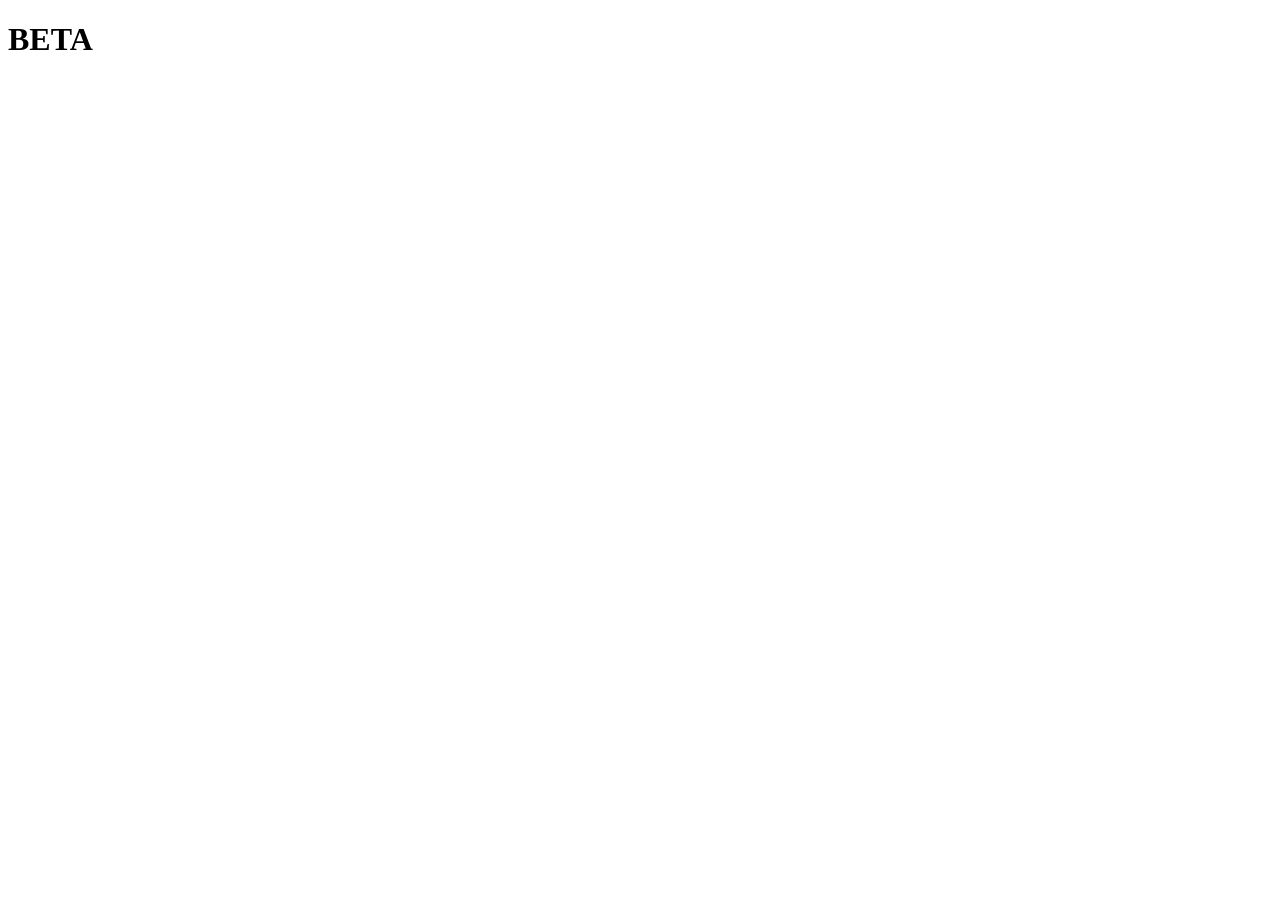
==== admin.html @ a66ab99f "Add files via upload" ====
<!DOCTYPE html>
<html lang="pt-br">
<head>
    <meta charset="UTF-8">
    <meta name="viewport" content="width=device-width, initial-scale=1.0">
    <title>BETA</title>
</head>
<body>
    <h1>BETA</h1>
</body>
</html>
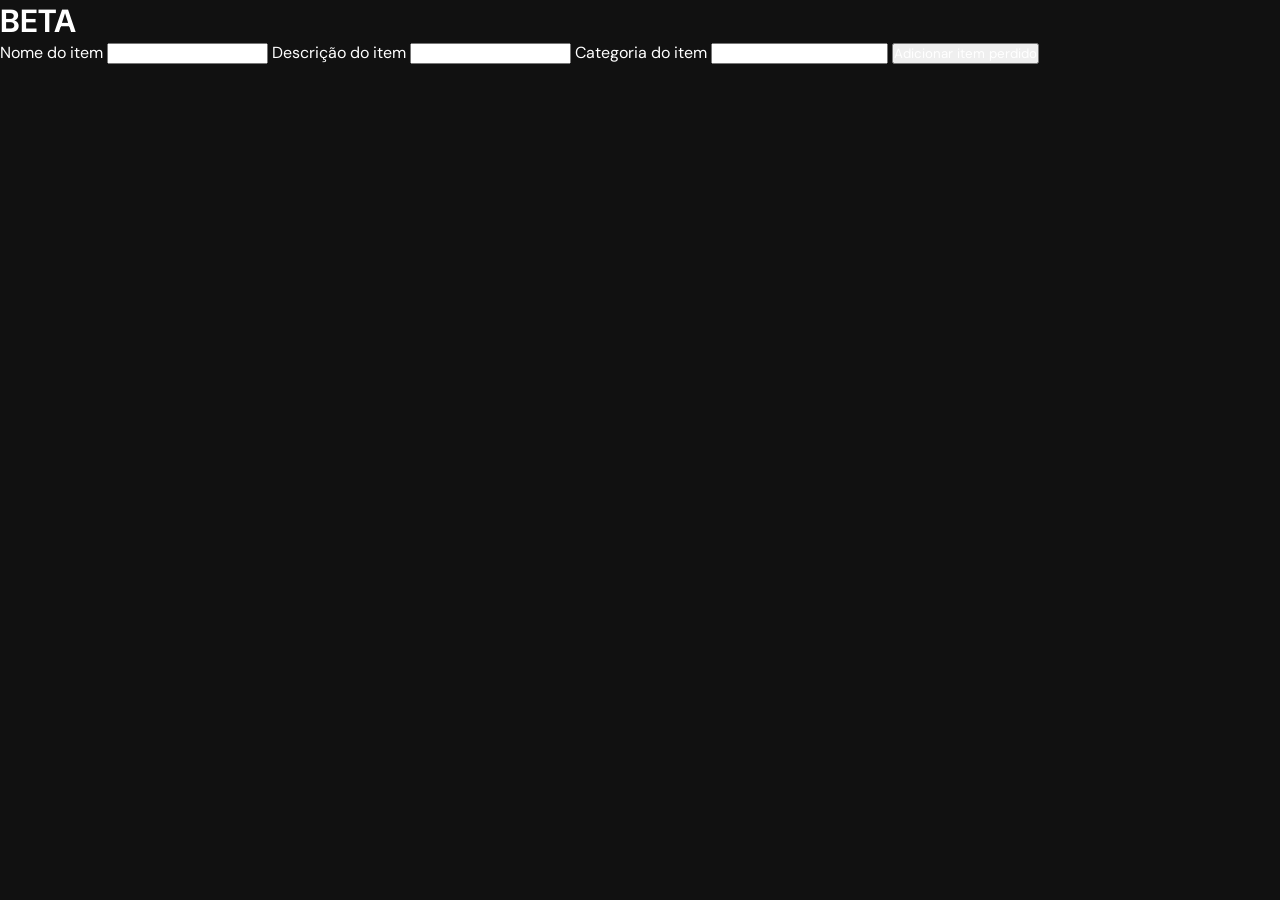
==== commit b942eae8: "Add files via upload" ====
--- a/admin.html
+++ b/admin.html
@@ -1,11 +1,39 @@
 <!DOCTYPE html>
 <html lang="pt-br">
+
 <head>
     <meta charset="UTF-8">
     <meta name="viewport" content="width=device-width, initial-scale=1.0">
     <title>BETA</title>
+    <link rel="stylesheet" href="scr/styles/style.css">
+    <link rel="stylesheet" href="scr/styles/admin.css">
 </head>
+
 <body>
     <h1>BETA</h1>
+
+    <div class="add">
+        <label for="name">Nome do item</label>
+        <input type="text" id="name">
+
+        <label for="desc">Descrição do item</label>
+        <input type="text" id="desc">
+
+        <label for="categoria">Categoria do item</label>
+        <select name="categoria" id="categoria">
+            <option disabled selected>Selecione uma categoria</option>
+            <option value="materiais">Materiais</option>
+            <option value="eletronicos">Eletrônicos</option>
+        </select>
+        <button id="add-item">Adicionar item perdido</button>
+
+    </div>
+
+    <div id="itens"></div>
+
+    <script src="scr/api/admin.js">
+
+    </script>
 </body>
+
 </html>
--- a/scr/styles/style.css
+++ b/scr/styles/style.css
@@ -0,0 +1,52 @@
+@import url('https://fonts.googleapis.com/css2?family=DM+Sans:ital,opsz,wght@0,9..40,100..1000;1,9..40,100..1000&display=swap');
+
+* {
+    box-sizing: border-box;
+    padding: 0;
+    margin: 0;
+    font-family: "DM Sans", sans-serif;
+}
+
+body {
+    background-color: #111111;
+}
+
+
+header {
+    display: flex;
+    flex-direction: row;
+    align-items: center;
+    justify-content: space-between;
+
+    position: sticky;
+    top: 0;
+    left: 0;
+    min-height: 50px;
+
+
+    padding: 10px;
+    margin: 1%;
+    border-radius: 10px;
+    background-color: blue;
+}
+
+.nav {
+    display: flex;
+    align-items: center;
+    justify-content: space-evenly;
+
+    padding: 5px;
+    border-radius: 10px;
+    min-width: 300px;
+    background-color: white;
+}
+
+.nav a {
+    text-decoration: none;
+    color: black;
+
+}
+
+.theme {
+    display: flex;
+}
--- a/scr/styles/admin.css
+++ b/scr/styles/admin.css
@@ -0,0 +1,3 @@
+* {
+    color: white;
+}
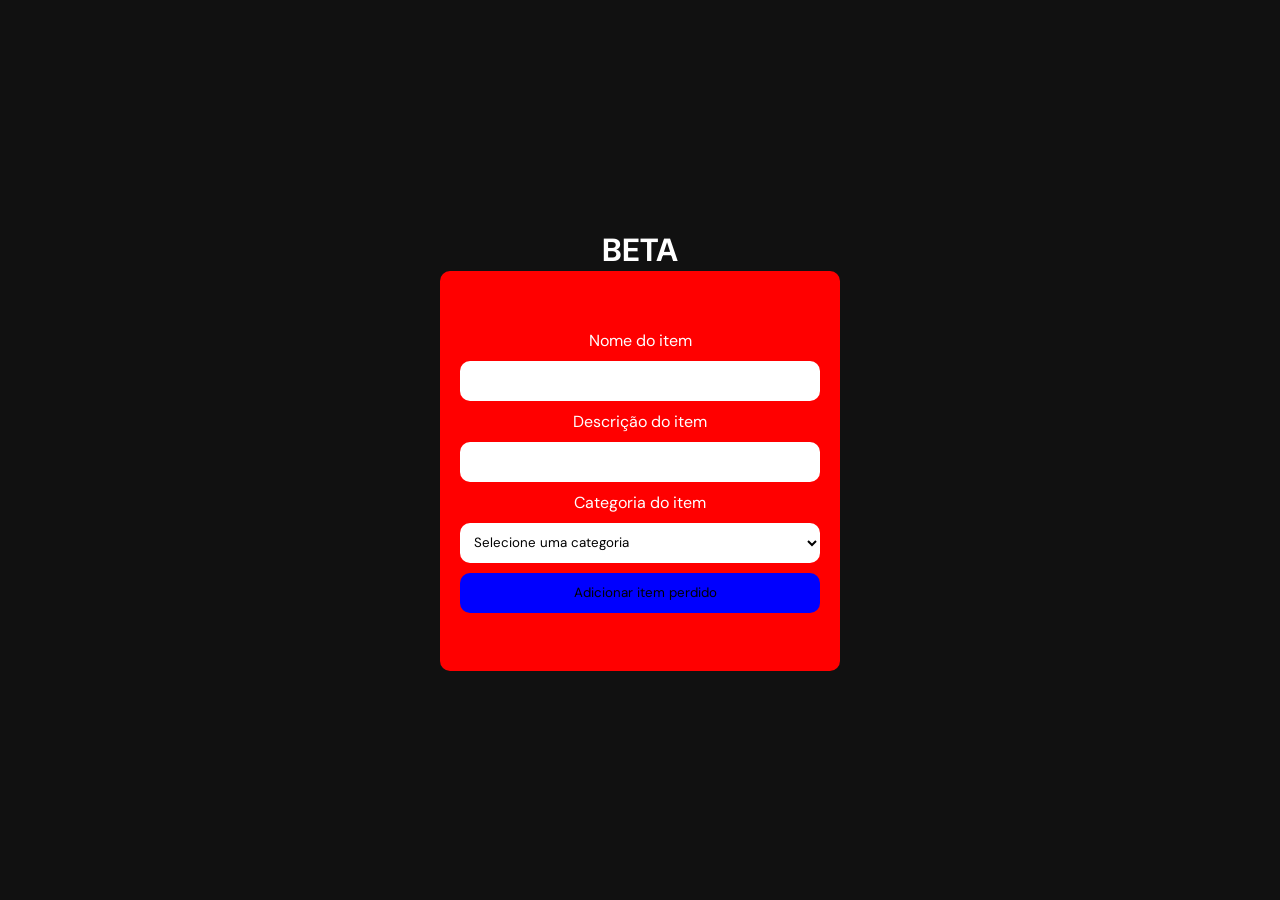
==== commit 9f26ae4e: "Tentativa final" ====
--- a/admin.html
+++ b/admin.html
@@ -11,7 +11,6 @@
 
 <body>
     <h1>BETA</h1>
-
     <div class="add">
         <label for="name">Nome do item</label>
         <input type="text" id="name">
--- a/scr/styles/admin.css
+++ b/scr/styles/admin.css
@@ -1,3 +1,48 @@
-* {
+body {
+    display: flex;
+    align-items: center;
+    justify-content: center;
+    height: 100vh;
+    flex-direction: column;
+}
+
+h1,
+p,
+label {
     color: white;
+}
+
+.add {
+
+    width: 400px;
+    height: 400px;
+    background-color: red;
+    padding: 20px;
+    border-radius: 10px;
+    display: flex;
+    flex-direction: column;
+    align-items: center;
+    justify-content: center;
+    gap: 10px;
+}
+
+.add input,
+.add select,
+.add button {
+    color: black;
+    width: 100%;
+    min-height: 40px;
+    border-radius: 10px;
+    border: none;
+    outline: none;
+    padding-left: 10px;
+}
+
+.add button {
+    background-color: blue;
+}
+
+.add select {
+    background-color: white;
+    color: black;
 }
